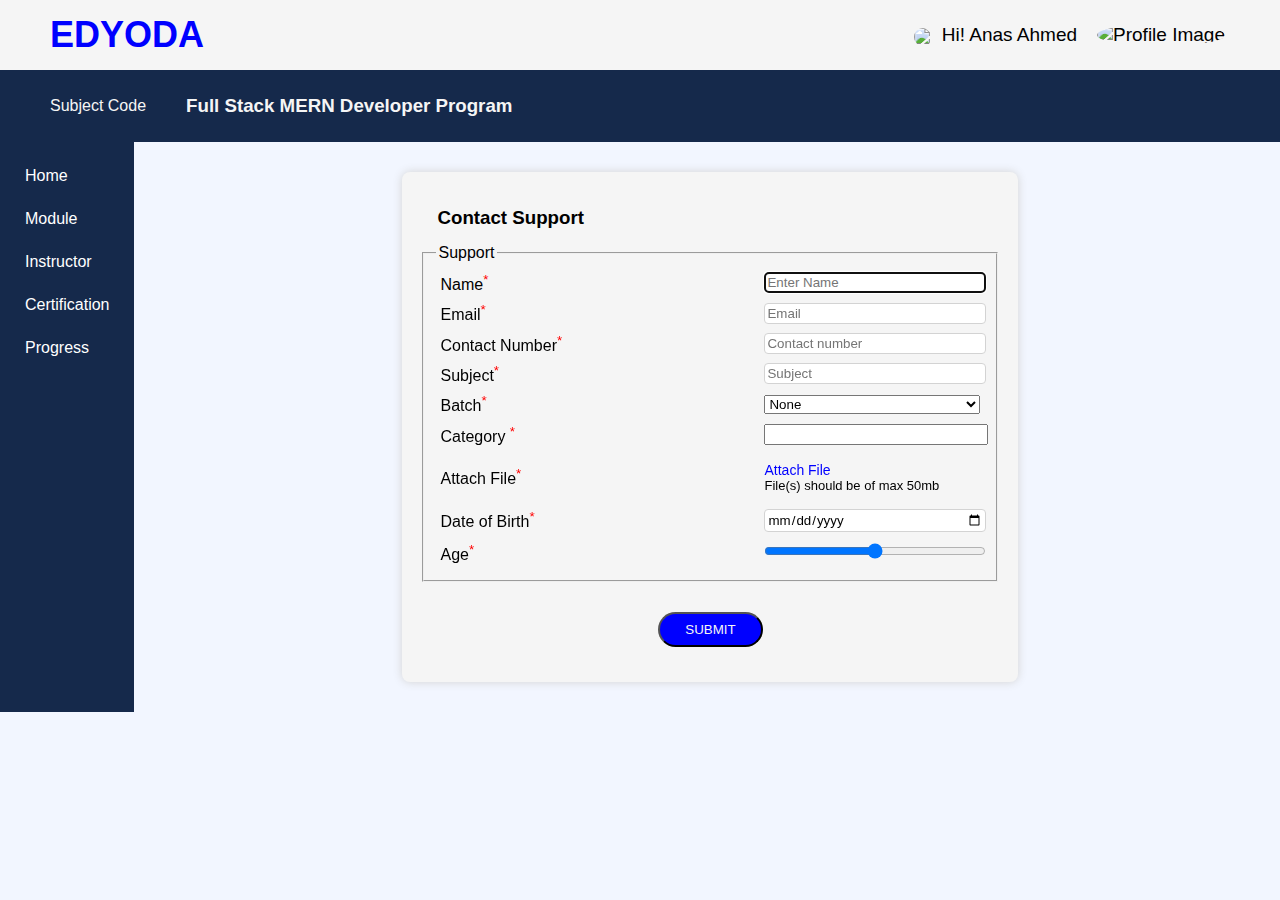
==== form-page/index.html @ eee49a6e "initial-commit" ====
<!DOCTYPE html>
<html lang="en">
<head>
    <link rel="stylesheet" href="https://cdnjs.cloudflare.com/ajax/libs/font-awesome/6.1.1/css/all.min.css" integrity="sha512-KfkfwYDsLkIlwQp6LFnl8zNdLGxu9YAA1QvwINks4PhcElQSvqcyVLLD9aMhXd13uQjoXtEKNosOWaZqXgel0g==" crossorigin="anonymous" referrerpolicy="no-referrer" />

    <meta charset="UTF-8">
    <meta http-equiv="X-UA-Compatible" content="IE=edge">
    <meta name="viewport" content="width=device-width, initial-scale=1.0">
    <title>Edyoda-form</title>
    
    <link rel="stylesheet" href="style.css">
</head>
<body>
    <header>
        <div class="logo" title="Edyoda">
            <a href="../main-page/index.html">EDYODA</a>
        </div>
        <div class="right-menu">
            <div class="bell-icon" title="Notification">
                <i class="fa-solid fa-bell"></i>
                <div class="badge">
                    <img src="https://encrypted-tbn0.gstatic.com/images?q=tbn:ANd9GcRa_tUynadnA2lpw4XAeZ-21wJal4xxJXDX_A&usqp=CAU" alt="Badge">
                    <!-- <i class="fa-solid fa-00"></i> -->
                </div>
            </div>
            <div class="welcome-message" title="Profile">
                <span>Hi! Anas Ahmed</span>
            </div>
            <div class="avatar" title="Profile">
                <img src="https://i.pinimg.com/736x/ff/5a/44/ff5a447ae422e734b380c8a63e5effd6.jpg" alt="Profile Image">
            </div>
        </div>
    </header>
    <nav class="sub-main">
        <div>
            <details> 
                <summary>Subject Code</summary>
                <summary>FSR270522b</summary>
                 <summary>ATP161220</summary>
                 <summary>WD071120</summary>
            </details>
        </div>
        <div>
            <h3>Full Stack MERN Developer Program</h3>
        </div>
        <!-- <div>
                <select name="" id="" class="menu">
                    <option value="">
                        none
                    </option>
                    <option value="">
                        ATP161220
                    </option>
                    <option value="">
                        WD071120
                    </option>
                    <option value="">
                        FSR270522b
                    </option>
                </select>
        </div> -->
    </nav>

<div class="main-body">  
    
    <nav class="side-nav">
        <div>
            Home
        </div>
        <div>
            Module
        </div>
        <div>
            Instructor
        </div>
        <div>
            Certification
        </div>
        <div>
            Progress
        </div>
    </nav>

    <main>

        <section class="form-containter">
            <h3>
                Contact Support
            </h3>
            <form action="">
                <fieldset>
                    <legend>Support</legend>
                <div class="form-item">
                    <div class="label-box">
                        <label for="name">Name<sup class="required">*</sup> </label>
                    </div>
                    <div class="input-box">
                        <input type="text" class="text-input" id="name" name="name" autocomplete="name" placeholder="Enter Name" required autofocus>
                    </div>
                </div>
                <div class="form-item">
                    <div class="label-box">
                        <label for="email">Email<sup class="required">*</sup> </label>
                    </div>
                    <div class="input-box">
                        <input type="email" class="email" id="email" name="name" placeholder="Email">
                    </div>
                </div>
                <div class="form-item">
                    <div class="label-box">
                        <label for="contact">Contact Number<sup class="required">*</sup> </label>
                    </div>
                    <div class="input-box">
                        <input type="number" class="number" id="contact" name="name" placeholder="Contact number">
                    </div>
                </div>
                <div class="form-item">
                    <div class="label-box">
                        <label for="subject">Subject<sup class="required">*</sup> </label>
                    </div>
                    <div class="input-box">
                        <input type="text" class="text-input" id="subject" name="subject" placeholder="Subject">
                    </div>
                </div>
                <div class="form-item">
                    <div class="label-box">
                        <label for="Batch">Batch<sup class="required">*</sup> </label>
                    </div>
                    <div class="input-box">
                        <select name="" id="Batch" class="batch">
                            
                            <option value="None">
                                None
                            </option>
                            <optgroup label="Frontend Batch">
                            <option value="Batch-1">
                                Batch 1
                            </option>
                            <option value="Batch-2">
                                Batch 2
                            </option>
                            </optgroup>
                            <optgroup label="Backend Batch">
                            <option value="Batch-3">
                                Batch 3 
                            </option>
                            <option value="Batch-4">
                                Batch 4 
                            </option>
                            </optgroup>
                        </select>
                    </div>
                </div>
                <div class="form-item">
                    <div class="label-box">
                        <label for="datalist"> Category <sup class="required">*</sup> </label>
                    </div>
                    <div class="input-box">
                         
                        <input type="list" list="datalist" class="category">

                        <datalist name="" id="datalist" class="category">
                            
                            <option value="None">
                                None
                            </option>
                            <option value="payment">
                                Payment
                            </option>
                            <option value="placements">
                                Placements
                            </option>
                            <option value="session">
                                Session 
                            </option>
                            <option value="attendance">
                                Attendance   
                            </option>
                        </datalist>
                    </div>
                </div>
                <div class="form-item">
                    <div class="label-box">
                        <label>Attach File<sup class="required">*</sup> </label>
                    </div>
                    <div class="input-box">
                        <div class="file">
                            <label for="file">Attach File</label>
                            <p>File(s) should be of max 50mb </p> 
                        </div>
                        <input type="file" class="text-input" id="file" name="file" multiple hidden>
                    </div>
                </div>
                <div class="form-item">
                    <div class="label-box">
                        <label for="dob">Date of Birth<sup class="required">*</sup> </label>
                    </div>
                    <div class="input-box">
                        <input type="date" class="text-input" id="dob" name="dob" placeholder="dd-mm-yyyy" min="1997-01-01" max="2030-12-31">
                    </div>
                </div>
                <div class="form-item">
                    <div class="label-box">
                        <label for="age">Age<sup class="required">*</sup> </label>
                    </div>
                    <div class="input-box">
                        <input type="range" min="0" max="100" class="text-input" id="age" name="age" step="10">
                    </div>
                </div>

            </fieldset>

                <input type="submit" value="Submit">
            </form>
        </section>
    </main>
</div>    

<script src="script.js"></script>
</body>
</html>
---- form-page/style.css ----
* {
    margin: 0;
    font-family: -apple-system, BlinkMacSystemFont, 'Segoe UI', Roboto, Oxygen, Ubuntu, Cantarell, 'Open Sans', 'Helvetica Neue', sans-serif;
}
body {
    background-color: #f2f6ff;
}
header {
    background-color: whitesmoke;
    box-shadow: 0 0 10px black;
    display: flex;
    justify-content: space-between;
    align-items: center;
    height: 50px;
    padding: 10px 20px;
}
.logo {
    margin: auto 10px auto 30px;
}
.logo a {
    font-weight: 900;
    font-size: 36px;
    color: blue;
    cursor: pointer;
    text-decoration: none;
}
.right-menu {
    display: flex;
    align-items: center;
    padding: 10px 20px;
    font-size: 19px;
}
.bell-icon {
    padding: 10px;
    position: relative;
}
.badge {
    position: absolute;
    top: -2px;
    right: 1px;
}
.badge img {
    width: 18px;
    height: 18px;
    border-radius: 50%;
    position: absolute;
    top: 5px;
    right: -1px;
}
.welcome-message,.bell-icon,.avatar {
    margin: 5px;
    cursor: pointer;
}
.avatar {
    padding: 10px;
}
.avatar img {
    height: 40px;
    border-radius: 50%;
}
.main-body {
    display: flex;
}
.side-nav {
    background-color: #15294b;
    color: #fff;
}
.side-nav div {
    margin: 25px;
}
main {
    display: flex;
    justify-content: center;
    align-items: center;
    margin-top: 30px;
    margin-bottom: 30px;
    min-width: 90%;
}
main .form-containter {
    background-color: whitesmoke;
    border-radius: 8px;
    padding: 20px;
    width: 50%;
    box-shadow: 0 0 10px lightgray;
}
.menu {
    background-color: #15294b;
    color: whitesmoke;
    /* width: 100%; */
}
.sub-main {
    background-color: #15294b;
    color: whitesmoke;
    padding: 25px 30px;
    display: flex;
    justify-content: left;
    /* height: 45px; */
    align-items: center;
}
.sub-main details summary {
    list-style: none;
    cursor: pointer;
    margin: auto 20px;
}
.sub-main h3 {
    margin: auto 20px;
}
.form-containter h3 {
    margin: 15px;
}
.form-item {
    display: flex;
    justify-content: space-between;
    align-items: center;
    padding: 4px;
}
.required {
    color: red;
    font-size: smaller;
}
.input-box {
    width: 40%;
}

.text-input,.email,.number {
    border: 1px solid lightgray;
    border-radius: 4px;
    width: 100%;
    padding: 2px;
}
.category,.batch {
    width: 100%;
}
input[type="submit"] {
    background-color: blue;
    border-radius: 20px;
    padding: 8px 25px;
    cursor: pointer;
    color: whitesmoke;
    text-transform: uppercase;
    display: flex;
    margin: 30px auto 15px auto;
}
.file {
    color: blue;
    font-size: 14px;
    margin: 8px 0;
}
.file label {
    cursor: pointer;
}
.file p {
    color: black;
    font-size: small;
}
.number::-webkit-outer-spin-button,.number::-webkit-inner-spin-button {
    -webkit-appearance: none;
    margin: 0;
}
.side-menu {
    background-color: #15294b;

}
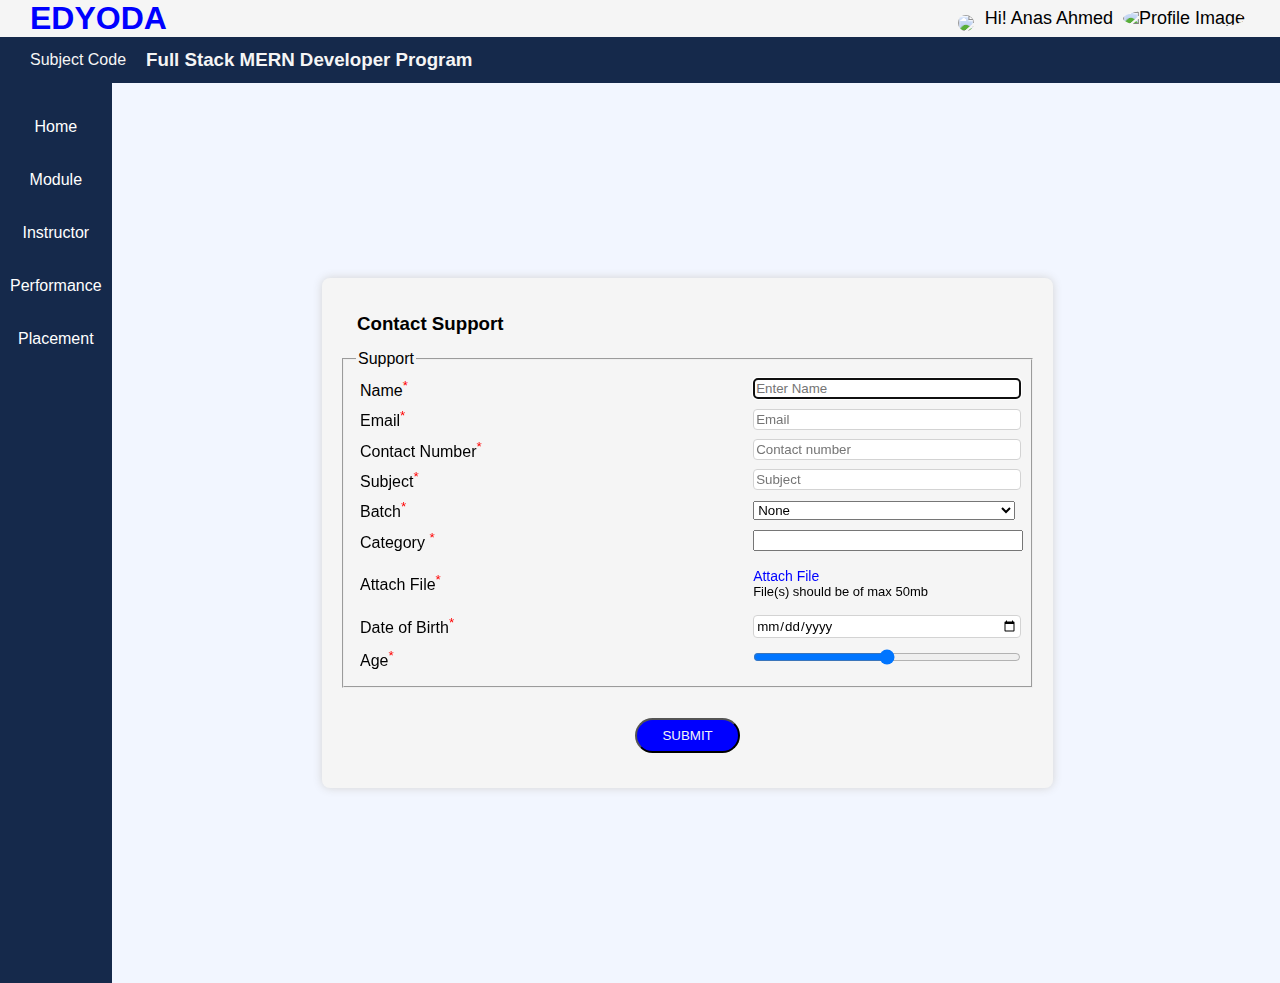
==== commit e2da23aa: "initial commit" ====
--- a/form-page/index.html
+++ b/form-page/index.html
@@ -33,12 +33,12 @@
     </header>
     <nav class="sub-main">
         <div>
-            <details> 
-                <summary>Subject Code</summary>
-                <summary>FSR270522b</summary>
-                 <summary>ATP161220</summary>
-                 <summary>WD071120</summary>
-            </details>
+            <div id="sub-code">Subject Code</div>
+            <div id="detail-opt" class="detail-opt"> 
+                <span>FSR270522b</span>
+                <span>ATP161220</span>
+                <span>WD071120</span>
+            </div>
         </div>
         <div>
             <h3>Full Stack MERN Developer Program</h3>
@@ -65,19 +65,24 @@
     
     <nav class="side-nav">
         <div>
+            <i class="fa-solid fa-house sn-icon"></i>
             Home
         </div>
         <div>
+            <i class="fa-solid fa-book sn-icon"></i>
             Module
         </div>
         <div>
+            <i class="fa-solid fa-people-line sn-icon"></i>
             Instructor
         </div>
         <div>
-            Certification
-        </div>
-        <div>
-            Progress
+            <i class="fa-solid fa-chart-line sn-icon"></i>
+            Performance
+        </div>
+        <div>
+            <i class="fa-solid fa-folder-closed sn-icon"></i>
+            Placement
         </div>
     </nav>
 
--- a/form-page/style.css
+++ b/form-page/style.css
@@ -4,6 +4,7 @@
 }
 body {
     background-color: #f2f6ff;
+    height: 100vh;
 }
 header {
     background-color: whitesmoke;
@@ -11,15 +12,13 @@
     display: flex;
     justify-content: space-between;
     align-items: center;
-    height: 50px;
-    padding: 10px 20px;
 }
 .logo {
-    margin: auto 10px auto 30px;
+    margin: auto 8px auto 30px;
 }
 .logo a {
     font-weight: 900;
-    font-size: 36px;
+    font-size: 32px;
     color: blue;
     cursor: pointer;
     text-decoration: none;
@@ -27,8 +26,7 @@
 .right-menu {
     display: flex;
     align-items: center;
-    padding: 10px 20px;
-    font-size: 19px;
+    font-size: 18px;
 }
 .bell-icon {
     padding: 10px;
@@ -36,12 +34,12 @@
 }
 .badge {
     position: absolute;
-    top: -2px;
-    right: 1px;
+    top: 1.5px;
+    right: 2px;
 }
 .badge img {
-    width: 18px;
-    height: 18px;
+    width: 16px;
+    height: 16px;
     border-radius: 50%;
     position: absolute;
     top: 5px;
@@ -51,22 +49,35 @@
     margin: 5px;
     cursor: pointer;
 }
-.avatar {
-    padding: 10px;
-}
 .avatar img {
     height: 40px;
     border-radius: 50%;
+    margin-right: 30px;
 }
 .main-body {
     display: flex;
+    height: 100%;
 }
 .side-nav {
     background-color: #15294b;
     color: #fff;
+    padding-top: 15px;
 }
 .side-nav div {
-    margin: 25px;
+    padding: 15px 10px;
+    display: flex;
+    justify-content: center;
+    align-items: center;
+    flex-direction: column;
+}
+.side-nav div:hover {
+    background: #fff;
+    color: #15294b;
+    cursor: pointer;
+}
+.sn-icon {
+    font-size: 36px;
+    margin-bottom: 5px;
 }
 main {
     display: flex;
@@ -76,11 +87,11 @@
     margin-bottom: 30px;
     min-width: 90%;
 }
-main .form-containter {
+.form-containter {
     background-color: whitesmoke;
     border-radius: 8px;
     padding: 20px;
-    width: 50%;
+    width: 60%;
     box-shadow: 0 0 10px lightgray;
 }
 .menu {
@@ -91,17 +102,35 @@
 .sub-main {
     background-color: #15294b;
     color: whitesmoke;
-    padding: 25px 30px;
+    padding: 12px 30px;
     display: flex;
     justify-content: left;
     /* height: 45px; */
     align-items: center;
+    position: relative;
 }
-.sub-main details summary {
+#sub-code {
+    cursor: pointer;
+}
+.detail-opt {
+    display: none;
+}
+#detail-opt{
+    position: absolute;
+    top: 100%;
+    left: 0;
+    right: 0;
+    background-color: #15294b;
+    padding: 10px;
+}
+#detail-opt span {
+    padding: 10px 10px;
+}
+/* .sub-main details summary {
     list-style: none;
     cursor: pointer;
     margin: auto 20px;
-}
+} */
 .sub-main h3 {
     margin: auto 20px;
 }
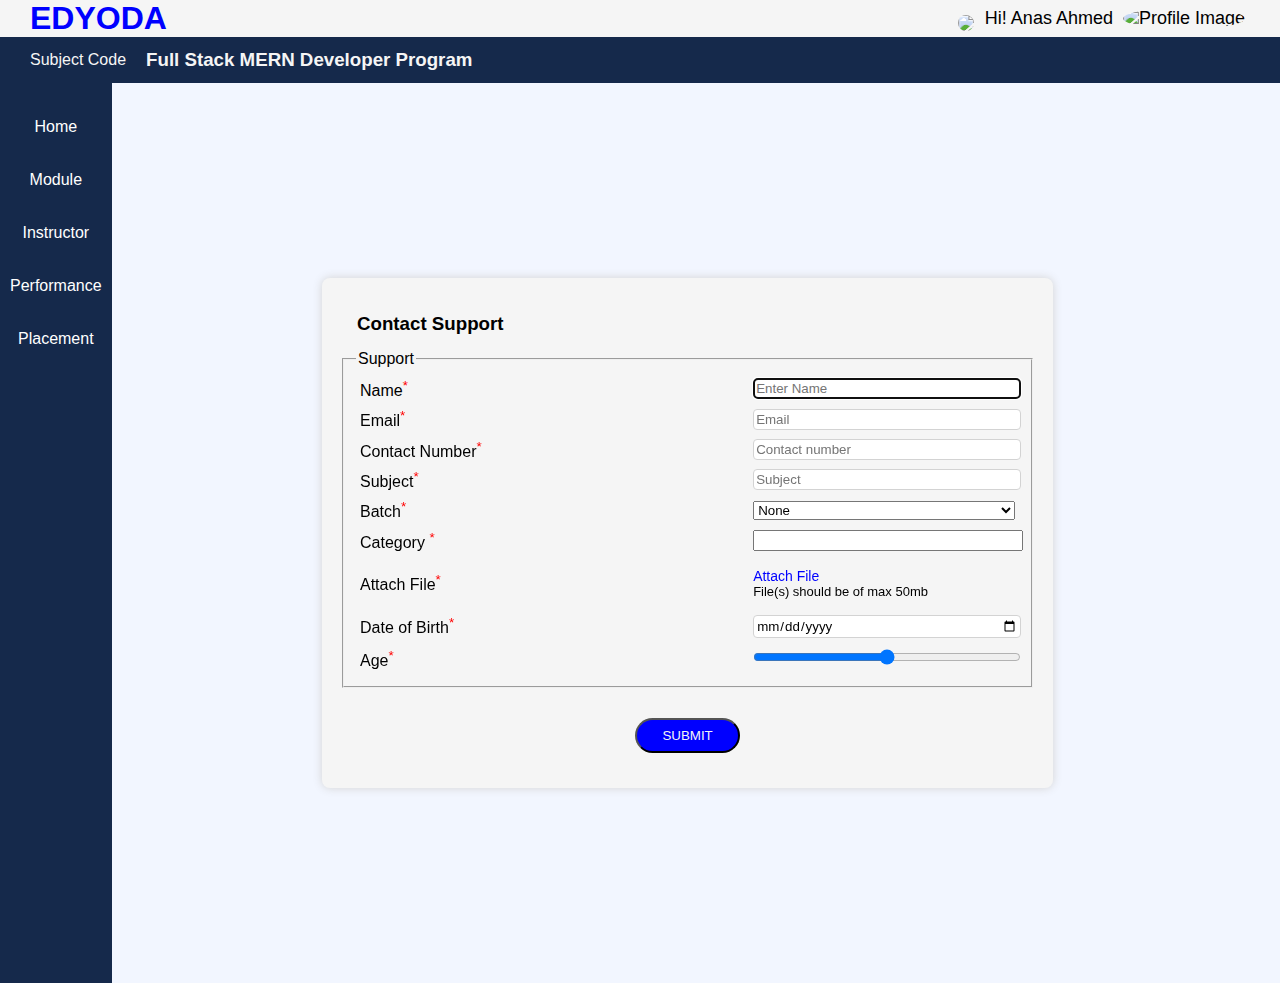
==== commit cb0d9846: "initial commit" ====
--- a/form-page/index.html
+++ b/form-page/index.html
@@ -13,7 +13,7 @@
 <body>
     <header>
         <div class="logo" title="Edyoda">
-            <a href="../main-page/index.html">EDYODA</a>
+            <a href="../index.html">EDYODA</a>
         </div>
         <div class="right-menu">
             <div class="bell-icon" title="Notification">
